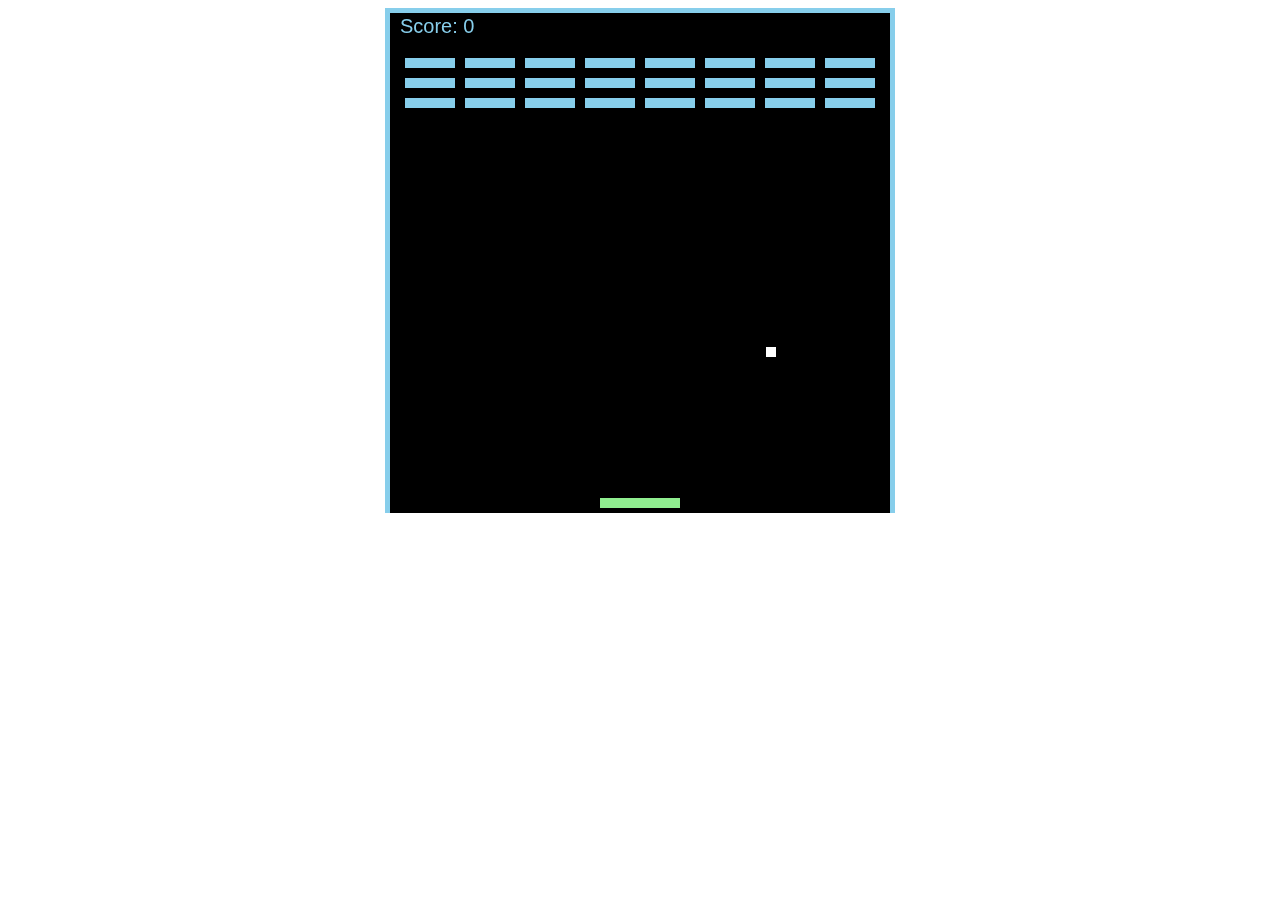
==== breakout.html @ 0da87feb "finished breakout game logic" ====
<!DOCTYPE html>
<html lang="en">
<head>
  <meta charset="UTF-8">
  <meta name="viewport" content="width=device-width, initial-scale=1.0">
  <title>Breakout</title>
  <link rel="stylesheet" href="styles/breakput.css">
  <script src="scripts/breakout.js"></script>
</head>
<body>
  <canvas id="board"></canvas>
</body>
</html>
---- styles/breakput.css ----
body {
  text-align: center;
}

#board {
  background-color: black;
  border-top: 5px solid skyblue;
  border-right: 5px solid skyblue;
  border-left: 5px solid skyblue;
}
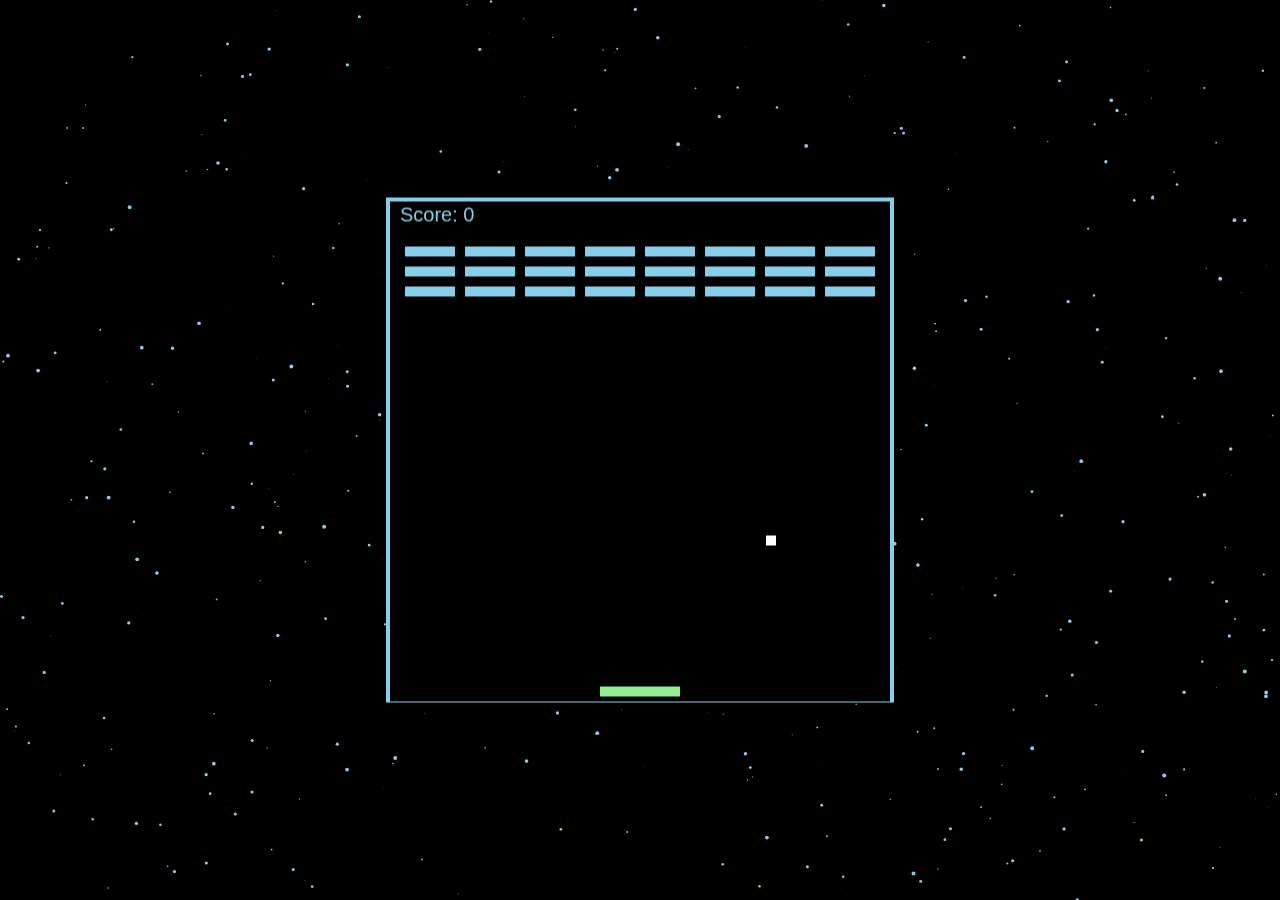
==== commit 1e7418be: "finished breakout design" ====
--- a/breakout.html
+++ b/breakout.html
@@ -4,10 +4,14 @@
   <meta charset="UTF-8">
   <meta name="viewport" content="width=device-width, initial-scale=1.0">
   <title>Breakout</title>
-  <link rel="stylesheet" href="styles/breakput.css">
-  <script src="scripts/breakout.js"></script>
+  <link rel="stylesheet" href="styles/breakout.css">
 </head>
 <body>
-  <canvas id="board"></canvas>
+  <div class="div-container">
+    <canvas id="board" height="500" width="500"></canvas>
+    <canvas id="canvas"></canvas>
+  </div>
+  <script src="scripts/breakout.js"></script>
+  <script src="scripts/breakout-background.js"></script>
 </body>
 </html>--- a/styles/breakout.css
+++ b/styles/breakout.css
@@ -0,0 +1,33 @@
+body {
+  margin: 0px;
+  padding: 0px;
+  position: fixed;
+  background: black;
+}
+
+.div-container {
+    position: relative;
+    display: flex;
+    width: 100%;
+    height: 100%;
+    justify-content: center;
+}
+
+canvas {
+    position: absolute;
+    top: 0;
+    left: 0;
+    z-index: 1;
+}
+
+#board {
+    left: 50vw;
+    top: 50vh;
+    transform: translate(-50%, -50%);
+    background-color: black;
+    border-top: 4px solid skyblue;
+    border-right: 4px solid skyblue;
+    border-left: 4px solid skyblue;
+    border-bottom: 1px solid skyblue;
+    z-index: 10;
+  }